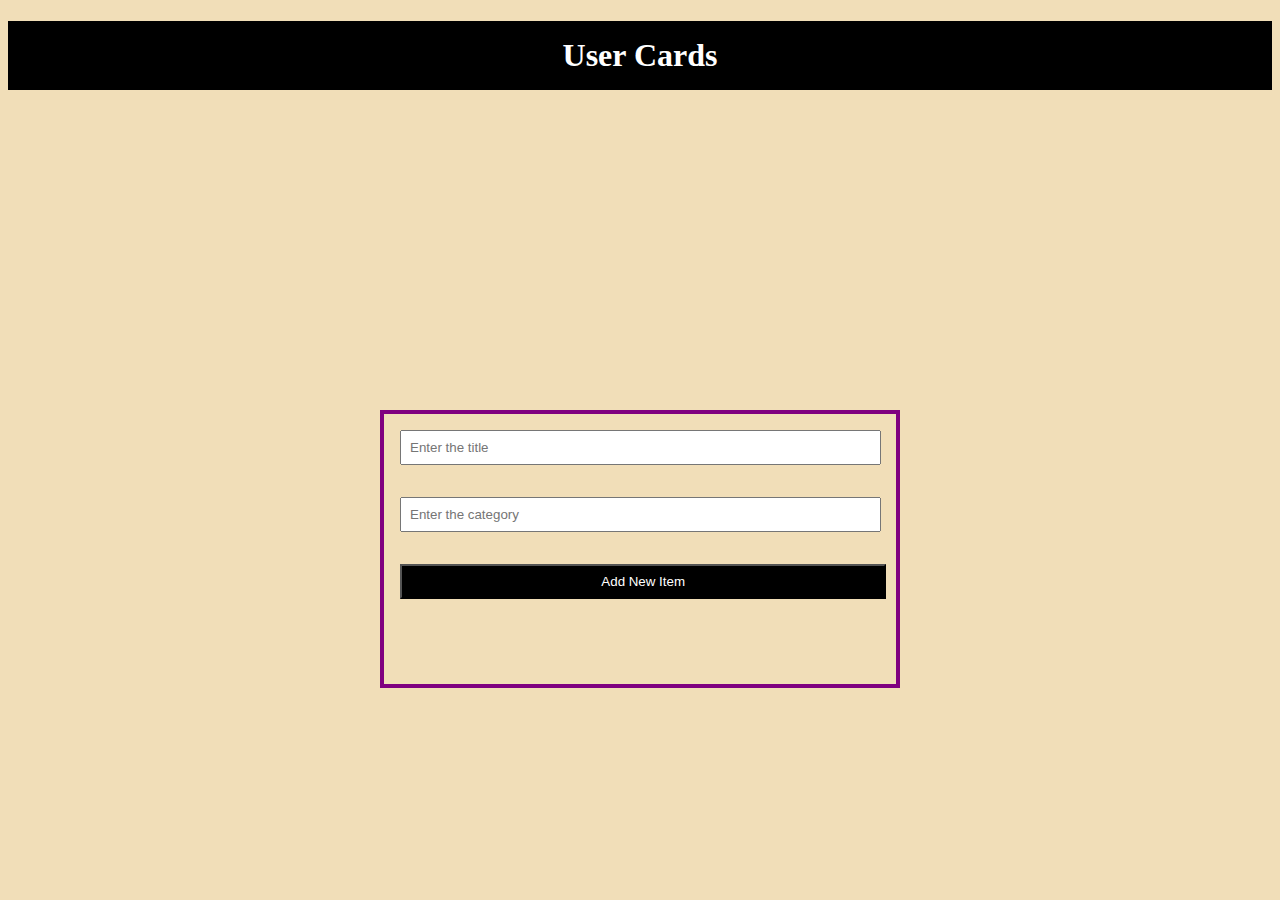
==== block-BJaair/code/index.html @ b9338eb2 "block-BJaair" ====
<!DOCTYPE html>
<html lang="en">
<head>
    <meta charset="UTF-8">
    <meta http-equiv="X-UA-Compatible" content="IE=edge">
    <meta name="viewport" content="width=device-width, initial-scale=1.0">
    <title>Notice Board</title>
    <link rel="stylesheet" href="stylesheet/style.css">
</head>
<body>
    <header>
        <h1>User Cards</h1>
    </header>
    <main>
        <div>
            <div class="box-1"></div>
        </div>
        <div class="box-3">
            <input type="text" placeholder="Enter the title">
            <input type="text" placeholder="Enter the category">
            <button class="btn">Add New Item</button>
        </div>
    </main>
    <script src="./index.js"></script>
</body>
</html>
---- block-BJaair/code/stylesheet/style.css ----
h1{
    text-align: center;
    background-color: rgb(0,0,0);
    padding: 1rem;
    color: white;
}
body{
    background-color: rgb(241,222,184);
}
.box-3{
    border: 4px solid purple;
    height: 30vh;
    width: 40vw;
    margin: 0 auto;
    margin-top: 20rem;
}
input{
    width: 90%;
    margin: 1rem;
    padding: 0.5rem;
}
.btn{
    width: 95%;
    padding: 0.5rem;
    margin: 1rem;
    background-color: rgb(0,0,0);
    color: white;
}
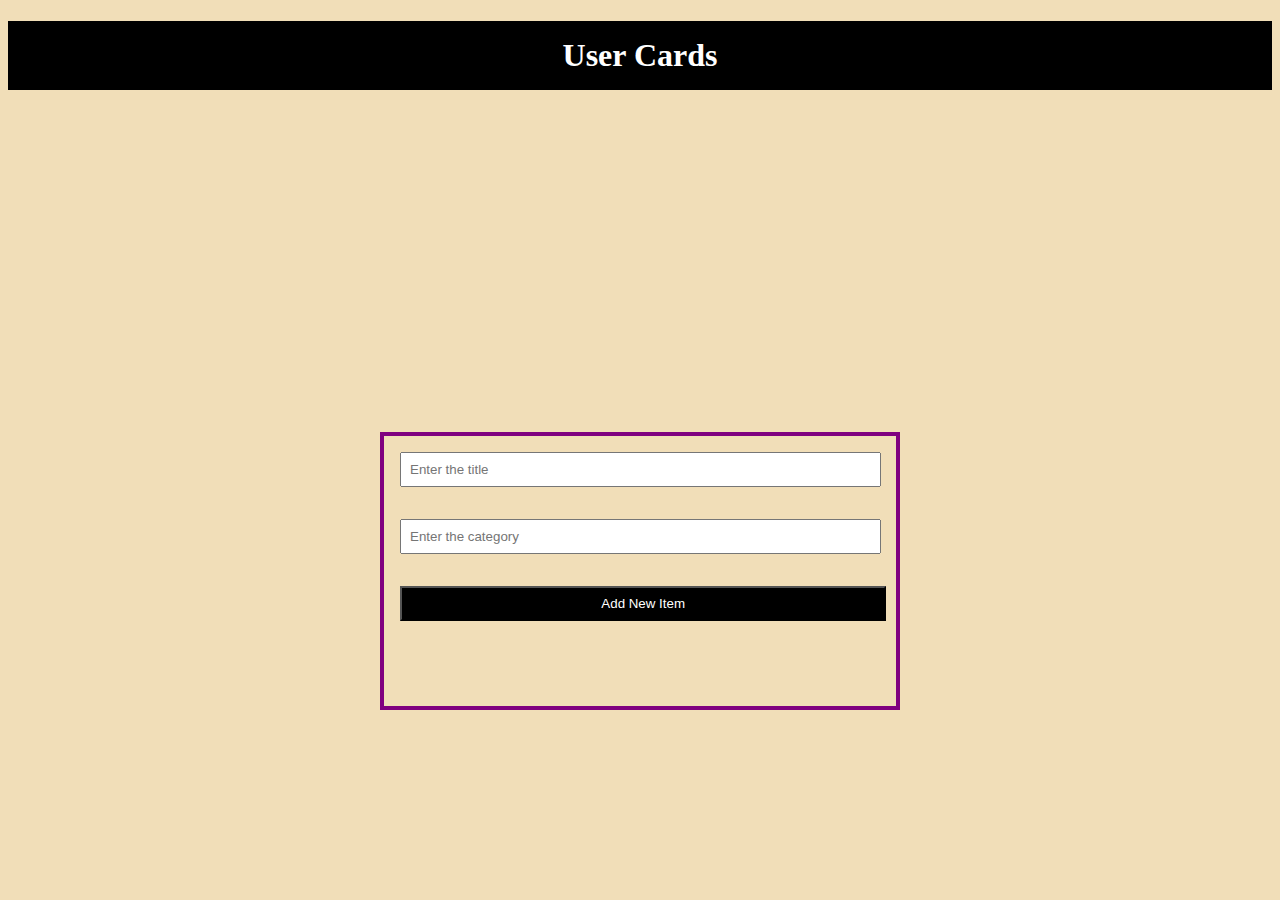
==== commit 41e0cbb6: "block-BJaair" ====
--- a/block-BJaair/code/index.html
+++ b/block-BJaair/code/index.html
@@ -1,5 +1,6 @@
 <!DOCTYPE html>
 <html lang="en">
+
 <head>
     <meta charset="UTF-8">
     <meta http-equiv="X-UA-Compatible" content="IE=edge">
@@ -7,20 +8,20 @@
     <title>Notice Board</title>
     <link rel="stylesheet" href="stylesheet/style.css">
 </head>
+
 <body>
     <header>
         <h1>User Cards</h1>
     </header>
-    <main>
-        <div>
-            <div class="box-1"></div>
+        <ul></ul>
+        <div class="cards">
+            <form class="box-3">
+                <input name="title" type="text" placeholder="Enter the title">
+                <input name="category" type="text" placeholder="Enter the category">
+                <button class="btn" type="submit">Add New Item</button>
+            </form>
         </div>
-        <div class="box-3">
-            <input type="text" placeholder="Enter the title">
-            <input type="text" placeholder="Enter the category">
-            <button class="btn">Add New Item</button>
-        </div>
-    </main>
-    <script src="./index.js"></script>
+    <script src="index.js"></script>
 </body>
+
 </html>--- a/block-BJaair/code/stylesheet/style.css
+++ b/block-BJaair/code/stylesheet/style.css
@@ -3,6 +3,20 @@
     background-color: rgb(0,0,0);
     padding: 1rem;
     color: white;
+}
+ul li{
+   list-style: none; 
+}
+li{
+    border: 2px solid black;
+    text-align: center;
+    width: 40%;
+    margin: 2rem;
+}
+ul{
+    display: flex;
+    justify-content: space-around;
+    flex-wrap: wrap;
 }
 body{
     background-color: rgb(241,222,184);
